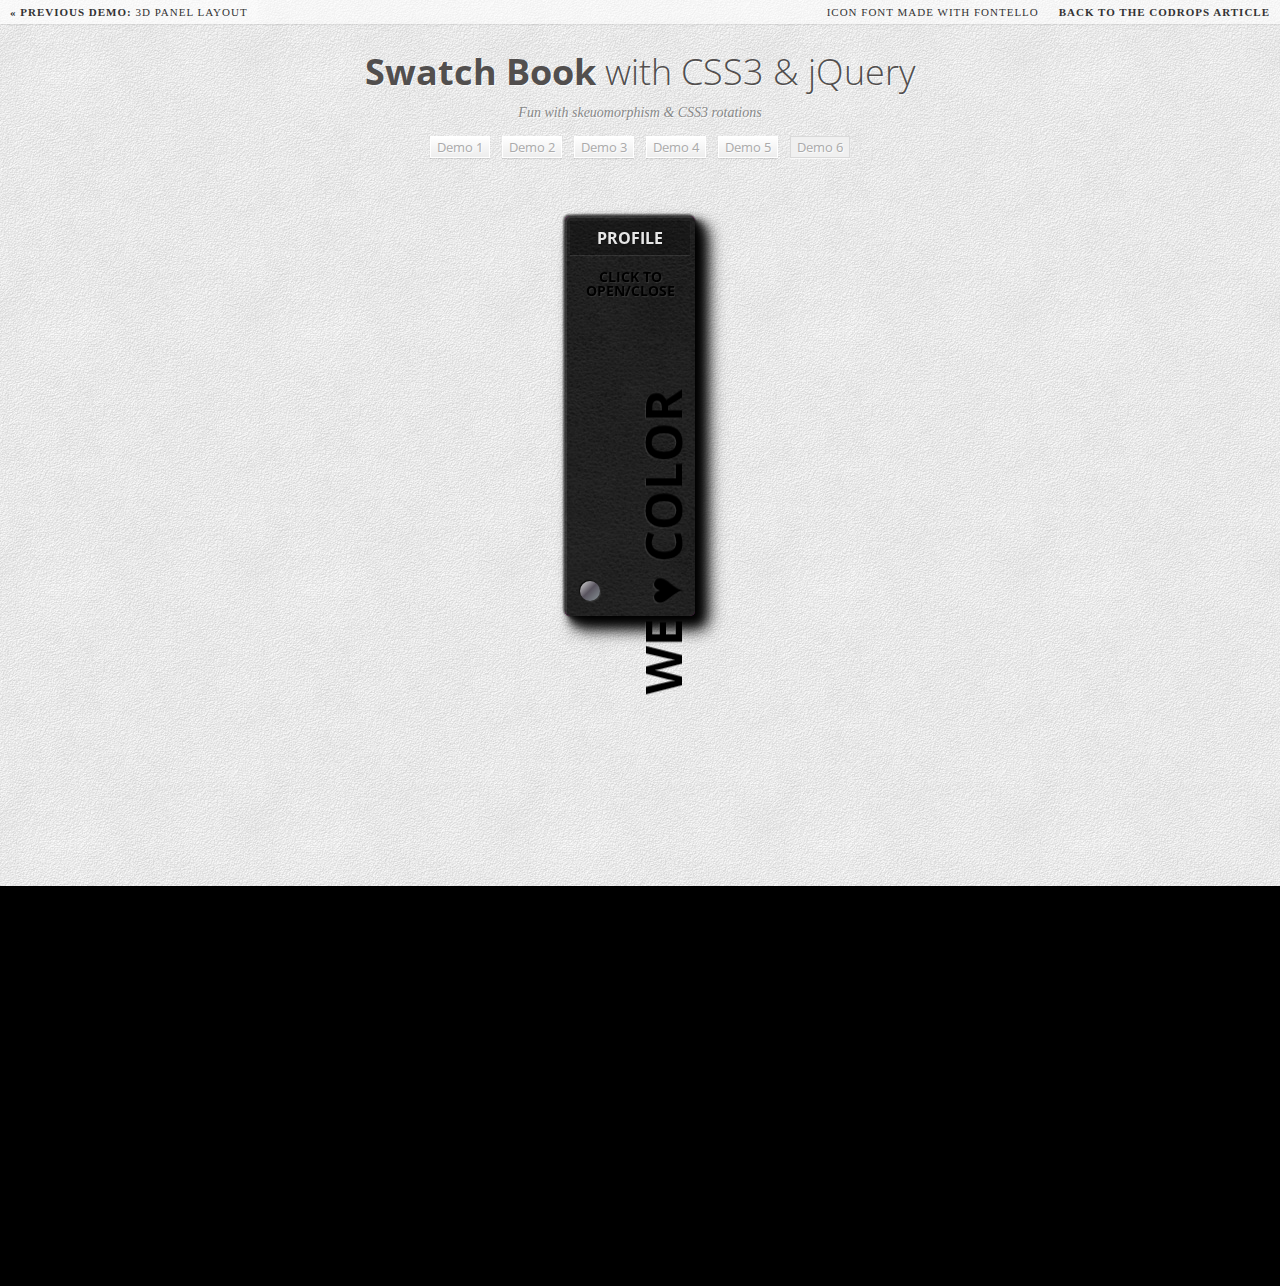
==== index6.html @ 10369161 "3-1changed files" ====
<!DOCTYPE html>
<html lang="en">
    <head>
		<meta charset="UTF-8" />
        <meta http-equiv="X-UA-Compatible" content="IE=edge,chrome=1"> 
        <title>Swatch Book with CSS3 and jQuery</title>
        <meta name="viewport" content="width=device-width, initial-scale=1.0"> 
        <meta name="description" content="Animated Swatch Book with CSS3 and jQuery" />
        <meta name="keywords" content="swatch book, css3, jquery, animated, rotation, transition, folding fan" />
        <meta name="author" content="Codrops" />
        <link rel="shortcut icon" href="../favicon.ico"> 
        <link rel="stylesheet" type="text/css" href="css/demo.css" />
		<link rel="stylesheet" type="text/css" href="css/style3.css" />
		<link rel="stylesheet" type="text/css" href="css/style6.css" />
		<link href='http://fonts.googleapis.com/css?family=Open+Sans+Condensed:700,300,300italic' rel='stylesheet' type='text/css'>
		<script type="text/javascript" src="js/modernizr.custom.79639.js"></script> 
		<!--[if lte IE 8]><style>.main{display:none;} .support-note .note-ie{display:block;}</style><![endif]-->
    </head>
    <body>
        <div class="container">
		
			<!-- Codrops top bar -->
            <div class="codrops-top clearfix">
                <a href="http://tympanus.net/Development/3DPanelLayout/">
                    <strong>&laquo; Previous Demo: </strong>3D Panel Layout
                </a>
                <span class="right">
					<a href="http://fontello.com/">Icon Font made with Fontello</a>
                    <a href="http://tympanus.net/codrops/2012/07/02/swatch-book-with-css3-and-jquery/">
                        <strong>Back to the Codrops Article</strong>
                    </a>
                </span>
            </div><!--/ Codrops top bar -->
			
			<header>
			
				<h1><span>Swatch Book</span> with CSS3 &amp; jQuery</h1>
				<h2>Fun with skeuomorphism &amp; CSS3 rotations</h2>
				
				<nav class="codrops-demos">
					<a href="index.html">Demo 1</a>
					<a href="index2.html">Demo 2</a>
					<a href="index3.html">Demo 3</a>
					<a href="index4.html">Demo 4</a>
					<a href="index5.html">Demo 5</a>
					<a class="current-demo" href="index6.html">Demo 6</a>
				</nav>
				
				<div class="support-note"><!-- let's check browser support with modernizr -->
					<!--span class="no-cssanimations">CSS animations are not supported in your browser</span-->
					<span class="no-csstransforms">CSS transforms are not supported in your browser</span>
					<!--span class="no-csstransforms3d">CSS 3D transforms are not supported in your browser</span-->
					<span class="no-csstransitions">CSS transitions are not supported in your browser</span>
					<span class="note-ie">Sorry, only modern browsers.</span>
				</div>
				
			</header>
			
			<section class="main">
			
				<div id="sb-container" class="sb-container">
				
					<div>
						<span class="sb-icon icon-cog"></span>
						<h4><span>All Settings</span></h4>
					</div>
					<div>
						<span class="sb-icon icon-flight"></span>
						<h4><span>User Modes</span></h4>
					</div>	
					<div>
						<span class="sb-icon icon-eye"></span>
						<h4><span>Browse All</span></h4>
					</div>	
					<div>
						<span class="sb-icon icon-install"></span>
						<h4><span>Install App</span></h4>
					</div>	
					<div>
						<span class="sb-icon icon-bag"></span>
						<h4><span>Productivity</span></h4>
					</div>	
					<div>
						<span class="sb-icon icon-globe"></span>
						<h4><span>All Options</span></h4>
					</div>	
					<div>
						<span class="sb-icon icon-picture"></span>
						<h4><span>User Images</span></h4>											
					</div>	
					<div>
						<span class="sb-icon icon-video"></span>
						<h4><span>User Videos</span></h4>											
					</div>	
					<div>
						<span class="sb-icon icon-download"></span>
						<h4><span>Download App</span></h4>											
					</div>	
					<div>
						<span class="sb-icon icon-mobile"></span>
						<h4><span>Mobile Theme</span></h4>											
					</div>
					<div>
						<span class="sb-icon icon-camera"></span>
						<h4><span>Digital App</span></h4>											
					</div>
					<div>
						<h4><span>Profile</span></h4>
						<span class="sb-toggle">Click to open/close</span>
						<h5><span>We &hearts; color</span></h5>											
					</div>
					
					
				</div><!-- sb-container -->
				
			</section>
			
		</div>
		<footer>
			<div class="footerbox"></div>
		</footer>

        <script type="text/javascript" src="http://ajax.googleapis.com/ajax/libs/jquery/1.8.3/jquery.min.js"></script>
		<script type="text/javascript" src="js/jquery.swatchbook.js"></script>
		<script type="text/javascript">
			$(function() {
			
				$( '#sb-container' ).swatchbook( {
					// number of degrees that is between each item
					angleInc : 15,
					neighbor : 15,
					// if it should be closed by default
					initclosed : true,
					// index of the element that when clicked, triggers the open/close function
					// by default there is no such element
					closeIdx : 11
				} );
			
			});
		</script>
    </body>
</html>
---- css/demo.css ----
@font-face {
  font-family: 'icons';
  src: url("font/icons.eot");
  src: url(".font/icons.eot?#iefix") format('embedded-opentype'), url("font/icons.woff") format('woff'), url("font/icons.ttf") format('truetype'), url("font/icons.svg#icons") format('svg');
  font-weight: normal;
  font-style: normal;
}

*,
*:after,
*:before {
	-webkit-box-sizing: border-box;
	-moz-box-sizing: border-box;
	box-sizing: border-box;
	padding: 0;
	margin: 0;
}

/* Clearfix hack by Nicolas Gallagher: http://nicolasgallagher.com/micro-clearfix-hack/ */
.clearfix:before,
.clearfix:after {
    content: " "; /* 1 */
    display: table; /* 2 */
}

.clearfix:after {
    clear: both;
}

.clearfix {
    *zoom: 1;
}

body{
	font-family: 'Open Sans Condensed','Arial Narrow', serif;
	background: #ddd url(../images/egg_shell.jpg) repeat top left;
	font-weight: 400;
	font-size: 15px;
	color: #333;
	overflow: scroll;
	overflow-x: hidden;
}
a{
	color: #555;
	text-decoration: none;
}
.container{
	width: 100%;
	position: relative;
}
.clr{
	clear: both;
	padding: 0;
	height: 0;
	margin: 0;
}
.main{
	width: 1000px;
	height: 700px;
	overflow: hidden;
	margin: 0 auto;
	position: relative;
}
.container > header{
	margin: 10px;
	padding: 20px 10px 10px 10px;
	position: relative;
	display: block;
	text-shadow: 1px 1px 1px rgba(0,0,0,0.2);
    text-align: center;
}
.container > header h1{
	font-size: 36px;
	line-height: 36px;
	margin: 0;
	position: relative;
	font-weight: 300;
	color: #524f4e;
	text-shadow: 1px 1px 1px rgba(255,255,255,0.7);
}
.container > header h1 span{
	font-weight: 700;
}
.container > header h2{
	font-size: 14px;
	font-weight: 300;
	margin: 0;
	padding: 15px 0 5px 0;
	color: #888;
	font-family: Cambria, Georgia, serif;
	font-style: italic;
	text-shadow: 1px 1px 1px rgba(255,255,255,0.9);
}
/* Header Style */
.codrops-top{
	line-height: 24px;
	font-size: 11px;
	background: #fff;
	background: rgba(255, 255, 255, 0.6);
	text-transform: uppercase;
	z-index: 9999;
	position: relative;
	font-family: Cambria, Georgia, serif;
	box-shadow: 1px 0px 2px rgba(0,0,0,0.2);
}
.codrops-top a{
	padding: 0px 10px;
	letter-spacing: 1px;
	color: #333;
	display: inline-block;
}
.codrops-top a:hover{
	background: rgba(255,255,255,0.3);
}
.codrops-top span.right{
	float: right;
}
.codrops-top span.right a{
	float: left;
	display: block;
}
/* Demo Buttons Style */
.codrops-demos{
    text-align:center;
	display: block;
	line-height: 30px;
	padding: 5px 0px;
}
.codrops-demos a{
    display: inline-block;
	margin: 0px 4px;
	padding: 0px 6px;
	color: #aaa;
	line-height: 20px;	
	font-size: 13px;
	text-shadow: 1px 1px 1px #fff;
	border: 1px solid #fff;
	background: #ffffff; /* Old browsers */
	background: -moz-linear-gradient(top, #ffffff 0%, #f6f6f6 47%, #ededed 100%); /* FF3.6+ */
	background: -webkit-gradient(linear, left top, left bottom, color-stop(0%,#ffffff), color-stop(47%,#f6f6f6), color-stop(100%,#ededed)); /* Chrome,Safari4+ */
	background: -webkit-linear-gradient(top, #ffffff 0%,#f6f6f6 47%,#ededed 100%); /* Chrome10+,Safari5.1+ */
	background: -o-linear-gradient(top, #ffffff 0%,#f6f6f6 47%,#ededed 100%); /* Opera 11.10+ */
	background: -ms-linear-gradient(top, #ffffff 0%,#f6f6f6 47%,#ededed 100%); /* IE10+ */
	background: linear-gradient(top, #ffffff 0%,#f6f6f6 47%,#ededed 100%); /* W3C */
	filter: progid:DXImageTransform.Microsoft.gradient( startColorstr='#ffffff', endColorstr='#ededed',GradientType=0 ); /* IE6-9 */
	box-shadow: 0 1px 1px rgba(0, 0, 0, 0.1);
}
.codrops-demos a:hover{
	color: #333;
	background: #fff;
}
.codrops-demos a:active{
	background: #fff;
}
.codrops-demos a.current-demo,
.codrops-demos a.current-demo:hover{
	background: #f0f0f0;
	border-color: #d9d9d9;
	color: #aaa;
	box-shadow: 0 1px 1px rgba(255,255,255,0.7);
	filter: progid:DXImageTransform.Microsoft.gradient( startColorstr='#f6f6f6', endColorstr='#f6f6f6',GradientType=0 ); /* IE6-9 */
}
.support-note span{
	color: #ac375d;
	font-size: 16px;
	display: none;
	font-weight: bold;
	text-align: center;
	padding: 5px 0;
}
.no-cssanimations .support-note span.no-cssanimations,
.no-csstransforms .support-note span.no-csstransforms,
.no-csstransforms3d .support-note span.no-csstransforms3d,
.no-csstransitions .support-note span.no-csstransitions{
	display: block;
}
---- css/style3.css ----
.sb-container {
	position: relative;
	width: 150px;
	height: 400px;
	margin: 30px auto 0 auto;
}

.sb-container div {
    position: absolute;
	top: 0;
	left: 0; 
	width: 130px;
	background: #fff;
	height: 400px;
	border-radius: 5px;
	box-shadow: -1px -1px 3px rgba(0,0,0,0.1);
	cursor: pointer;
	text-align: center;
		
	-webkit-transform-origin: 25% 90%;
	-moz-transform-origin: 25% 90%;
	-o-transform-origin: 25% 90%;
	-ms-transform-origin: 25% 90%;
	transform-origin: 25% 90%;
	
	-webkit-backface-visibility: hidden;
	-moz-backface-visibility: hidden;
	-ms-backface-visibility: hidden;
	-o-backface-visibility: hidden;
	backface-visibility: hidden;
	
	-webkit-tap-highlight-color: rgba(0,0,0,0);
}

.sb-container div:nth-child(1){
	background-color: #ea2a29;
	box-shadow: -1px -1px 3px rgba(0,0,0,0.1), 1px 1px 1px rgba(0,0,0,0.1), inset 0 3px 0 rgba(255, 255, 255, 0.2);
}

.sb-container div:nth-child(2){
	background-color: #f16729;
	box-shadow: -1px -1px 3px rgba(0,0,0,0.1), 2px 2px 1px rgba(0,0,0,0.1), inset 0 3px 0 rgba(255, 255, 255, 0.2);
}

.sb-container div:nth-child(3){
	background-color: #f89322;
	box-shadow: -1px -1px 3px rgba(0,0,0,0.1), 3px 3px 2px rgba(0,0,0,0.2), inset 0 3px 0 rgba(255, 255, 255, 0.2);
}

.sb-container div:nth-child(4){
	background-color: #ffcf14;
	box-shadow: -1px -1px 3px rgba(0,0,0,0.1), 4px 4px 4px rgba(0,0,0,0.2), inset 0 3px 0 rgba(255, 255, 255, 0.2);
}

.sb-container div:nth-child(5){
	background-color: #ffea0d;
	box-shadow: -1px -1px 3px rgba(0,0,0,0.1), 5px 5px 6px rgba(0,0,0,0.3), inset 0 3px 0 rgba(255, 255, 255, 0.2);
}

.sb-container div:nth-child(6){
	background-color: #87b11d;
	box-shadow: -1px -1px 3px rgba(0,0,0,0.1), 6px 6px 8px rgba(0,0,0,0.3), inset 0 3px 0 rgba(255, 255, 255, 0.2);
}

.sb-container div:nth-child(7){
	background-color: #008253;
	box-shadow: -1px -1px 3px rgba(0,0,0,0.1), 7px 7px 10px rgba(0,0,0,0.4), inset 0 3px 0 rgba(255, 255, 255, 0.2);
}

.sb-container div:nth-child(8){
	background-color: #3277b5;
	box-shadow: -1px -1px 3px rgba(0,0,0,0.1), 8px 8px 12px rgba(0,0,0,0.4), inset 0 3px 0 rgba(255, 255, 255, 0.2);
}

.sb-container div:nth-child(9){
	background-color: #4c549f;
	box-shadow: -1px -1px 3px rgba(0,0,0,0.1), 9px 9px 14px rgba(0,0,0,0.4), inset 0 3px 0 rgba(255, 255, 255, 0.2);
}

.sb-container div:nth-child(10){
	background-color: #764394;
	box-shadow: -1px -1px 3px rgba(0,0,0,0.1), 10px 10px 16px rgba(0,0,0,0.4), inset 0 3px 0 rgba(255, 255, 255, 0.2);
}

.sb-container div:nth-child(11){
	background-color: #ca0d86;
	box-shadow: -1px -1px 3px rgba(0,0,0,0.1), 11px 11px 18px rgba(0,0,0,0.4), inset 0 3px 0 rgba(255, 255, 255, 0.2);
}

.sb-container div:last-child{
	background: #111 url(../images/dark_leather.jpg) repeat center center;
	box-shadow: 
		-1px -1px 3px rgba(0,0,0,0.2),
		12px 12px 20px rgba(0,0,0,0.6),
		inset 2px 2px 0 rgba(255, 255, 255, 0.1);
}

.sb-container div:last-child:after{
	content: '';
	position: absolute;
	bottom: 15px;
	left: 15px;
	width: 20px;
	height: 20px;
	border-radius: 50%;
	background: #dddddd;
	background: -moz-linear-gradient(-45deg, #dddddd 0%, #58535e 48%, #889396 100%);
	background: -webkit-gradient(linear, left top, right bottom, color-stop(0%,#dddddd), color-stop(48%,#58535e), color-stop(100%,#889396));
	background: -webkit-linear-gradient(-45deg, #dddddd 0%,#58535e 48%,#889396 100%);
	background: -o-linear-gradient(-45deg, #dddddd 0%,#58535e 48%,#889396 100%);
	background: -ms-linear-gradient(-45deg, #dddddd 0%,#58535e 48%,#889396 100%);
	background: linear-gradient(135deg, #dddddd 0%,#58535e 48%,#889396 100%);
	filter: progid:DXImageTransform.Microsoft.gradient( startColorstr='#dddddd', endColorstr='#889396',GradientType=1 );
	box-shadow: -1px -1px 1px rgba(0,0,0,0.7), 1px 1px 1px rgba(255,255,255,0.1);
}

.sb-container div h4{
	color: rgba(255,255,255,0.9);
	text-shadow: 1px 1px 1px rgba(0,0,0,0.2);
	font-weight: 700;
	font-size: 16px;
	text-transform: uppercase;
	border-top: 1px dashed rgba(0,0,0,0.1);
	border-bottom: 1px dashed rgba(0,0,0,0.1);
	margin: 5px;
	padding: 5px;
	-webkit-touch-callout: none;
	-webkit-user-select: none;
	-khtml-user-select: none;
	-moz-user-select: none;
	-ms-user-select: none;
	user-select: none;
}

.sb-container div:last-child h4{
	background: rgba(0,0,0,0.2);
	box-shadow: 0 1px 1px rgba(255,255,255,0.1);
}

.sb-container div:last-child h5{
	font-size: 50px;
	white-space: nowrap;
	text-align: left;
	margin: 0;
	padding: 0;
	position: absolute;
	line-height: 50px;
	top: 0px;
	left: 0px;
	color: #000;
	text-shadow: -1px -1px 1px rgba(255,255,255,0.1);
	text-transform: uppercase;
	
	-webkit-transform: rotate(-90deg) translateX(-157%) translateY(73px);
	-moz-transform: rotate(-90deg) translateX(-157%) translateY(73px);
	-o-transform: rotate(-90deg) translateX(-157%) translateY(73px);
	-ms-transform: rotate(-90deg) translateX(-157%) translateY(73px);
	transform: rotate(-90deg) translateX(-157%) translateY(73px);
	
	-webkit-transform-origin: 0 0;
	-moz-transform-origin: 0 0;
	-o-transform-origin: 0 0;
	-ms-transform-origin: 0 0;
	transform-origin: 0 0;
	
	-webkit-touch-callout: none;
	-webkit-user-select: none;
	-khtml-user-select: none;
	-moz-user-select: none;
	-ms-user-select: none;
	user-select: none;
}

span.sb-toggle{
	padding: 5px;
	margin: 10px;
	display: block;
	color: #000;
	font-size: 14px;
	font-weight: 700;
	text-transform: uppercase;
	line-height: 14px;
	text-shadow: 1px 1px 1px rgba(255,255,255,0.1);
	text-align: center;
}

span.sb-icon{
	display: block;
	height: 70px;
	width: 70px;
	margin: 20px auto;
	-webkit-touch-callout: none;
	-webkit-user-select: none;
	-khtml-user-select: none;
	-moz-user-select: none;
	-ms-user-select: none;
	user-select: none;
}

span.sb-icon:before {
	font-family: 'icons';
	font-style: normal;
	font-weight: normal;
	speak: none;
	display: block;
	text-decoration: inherit;
	text-align: center;
	text-shadow: 1px 1px 1px rgba(127, 127, 127, 0.3); 
	line-height: 64px;
	width: 100%;
	font-size: 60px;
	color: #000;
	text-shadow: 0 0 1px #000;

}

.icon-cog:before { content: '\35'; } /* '5' */
.icon-flight:before { content: '\37'; } /* '7' */
.icon-eye:before { content: '\34'; } /* '4' */
.icon-install:before { content: '\39'; } /* '9' */
.icon-bag:before { content: '\36'; } /* '6' */
.icon-globe:before { content: '\38'; } /* '8' */
.icon-picture:before { content: '\32'; } /* '2' */
.icon-video:before { content: '\30'; } /* '0' */
.icon-download:before { content: '\41'; } /* 'A' */
.icon-mobile:before { content: '\42'; } /* 'B' */
.icon-camera:before { content: '\33'; } /* '3' */
---- css/style6.css ----
.footerbox {
    background-color: black;
    height: 400px;
}
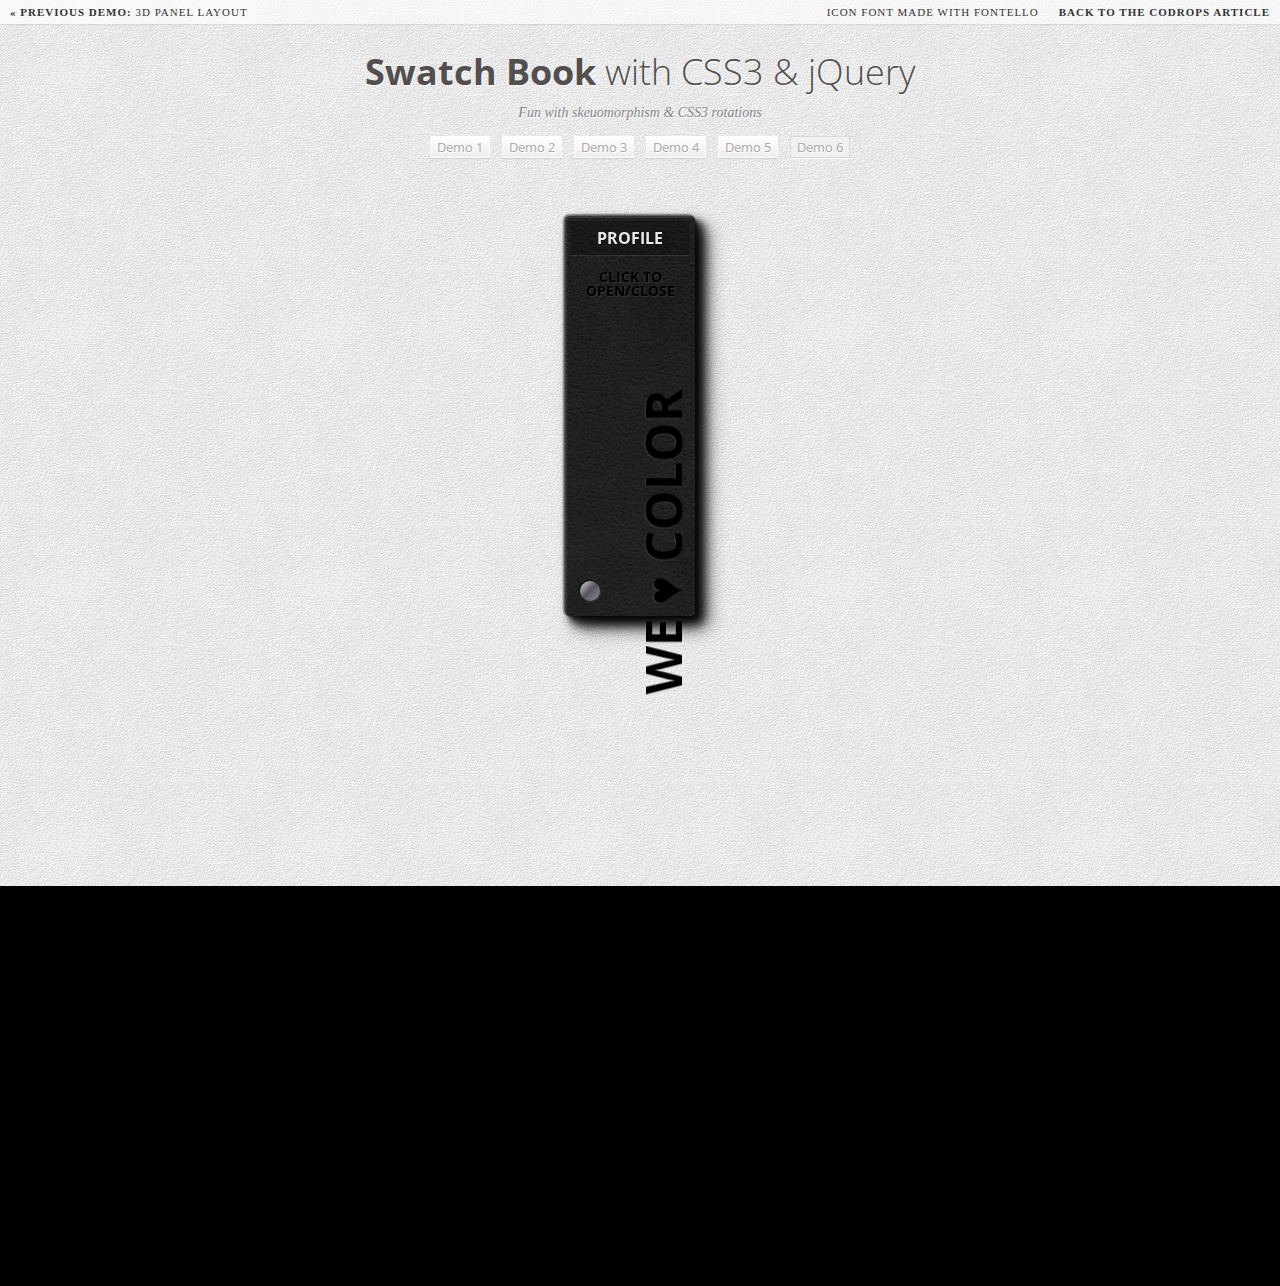
==== commit 5079452b: "Update index6.html" ====
--- a/index6.html
+++ b/index6.html
@@ -68,16 +68,7 @@
 						<span class="sb-icon icon-flight"></span>
 						<h4><span>User Modes</span></h4>
 					</div>	
-					<div>
-						<span class="sb-icon icon-eye"></span>
-						<h4><span>Browse All</span></h4>
-					</div>	
-					<div>
-						<span class="sb-icon icon-install"></span>
-						<h4><span>Install App</span></h4>
-					</div>	
-					<div>
-						<span class="sb-icon icon-bag"></span>
+					<div>s<span class="sb-icon icon-bag"></span>
 						<h4><span>Productivity</span></h4>
 					</div>	
 					<div>
@@ -120,7 +111,7 @@
 			<div class="footerbox"></div>
 		</footer>
 
-        <script type="text/javascript" src="http://ajax.googleapis.com/ajax/libs/jquery/1.8.3/jquery.min.js"></script>
+        <script type="text/javascript" src="https://ajax.googleapis.com/ajax/libs/jquery/1.8.3/jquery.min.js"></script>
 		<script type="text/javascript" src="js/jquery.swatchbook.js"></script>
 		<script type="text/javascript">
 			$(function() {
@@ -139,4 +130,4 @@
 			});
 		</script>
     </body>
-</html>+</html>
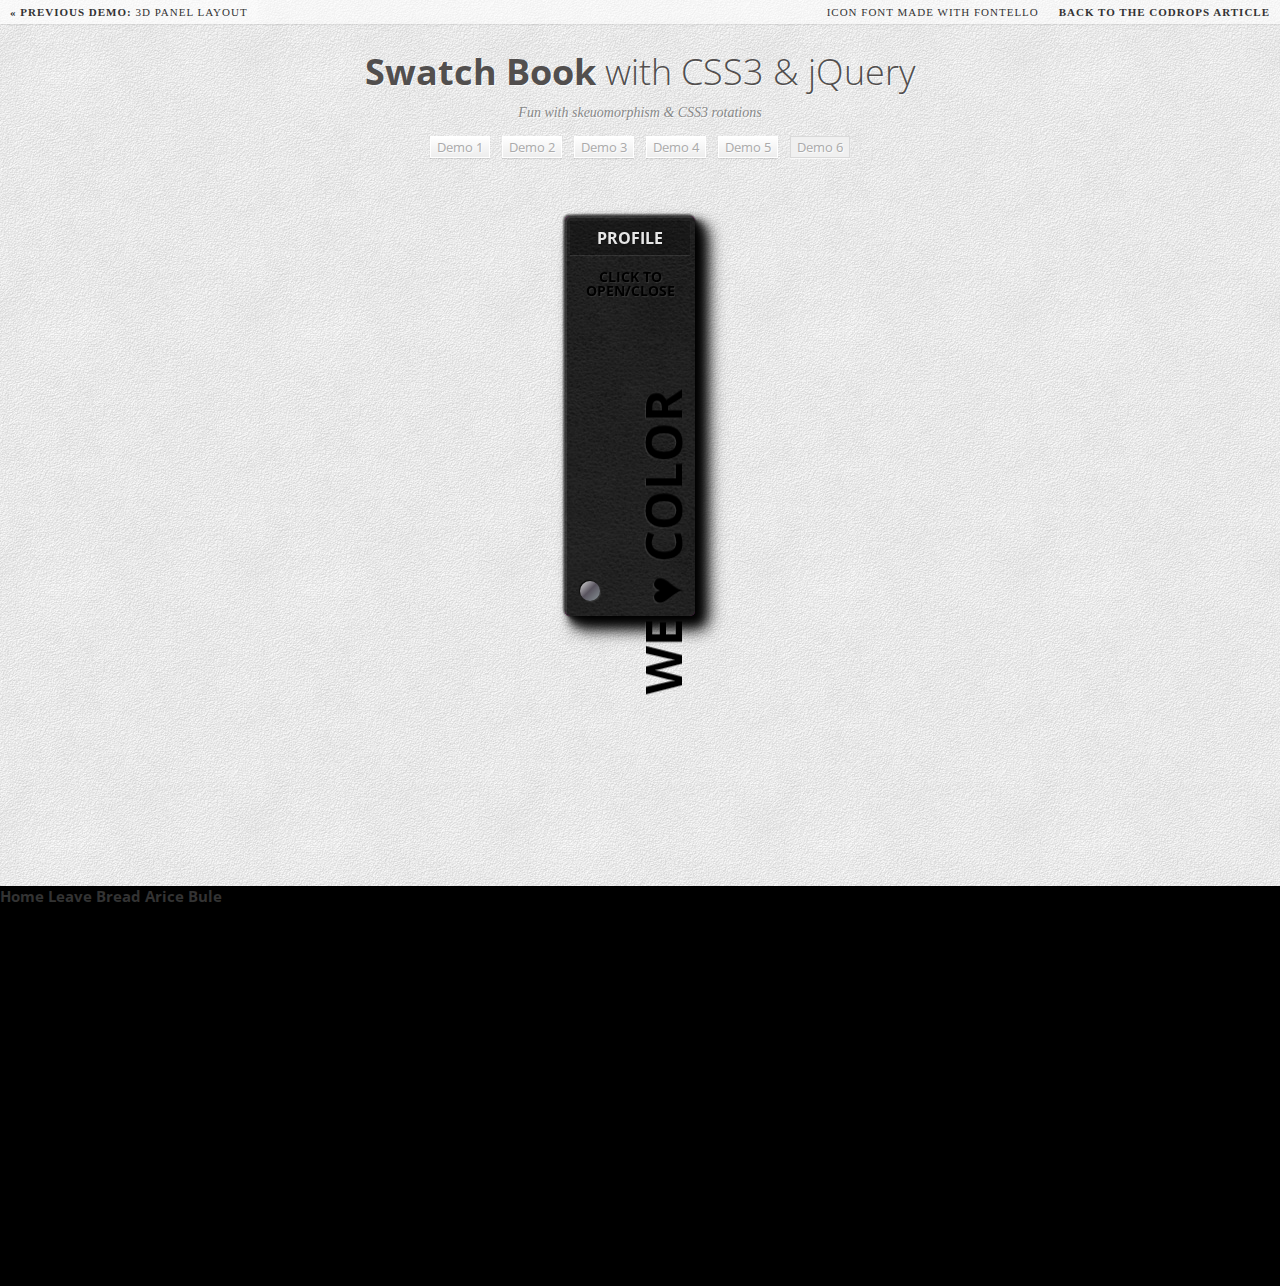
==== commit d20fa759: "3-2 changed files" ====
--- a/index6.html
+++ b/index6.html
@@ -68,7 +68,16 @@
 						<span class="sb-icon icon-flight"></span>
 						<h4><span>User Modes</span></h4>
 					</div>	
-					<div>s<span class="sb-icon icon-bag"></span>
+					<div>
+						<span class="sb-icon icon-eye"></span>
+						<h4><span>Browse All</span></h4>
+					</div>	
+					<div>
+						<span class="sb-icon icon-install"></span>
+						<h4><span>Install App</span></h4>
+					</div>	
+					<div>
+						<span class="sb-icon icon-bag"></span>
 						<h4><span>Productivity</span></h4>
 					</div>	
 					<div>
@@ -108,10 +117,17 @@
 			
 		</div>
 		<footer>
-			<div class="footerbox"></div>
+			<div class="footerbox">
+					<span class="style1"><b>Home</b></span>
+					<span class="style2"><b>Leave</b></span>
+					<span class="style2"><b>Bread</b></span>
+					<span class="style2"><b>Arice</b></span>
+					<span class="style2"><b>Bule</b></span>
+			</div>
+			
 		</footer>
 
-        <script type="text/javascript" src="https://ajax.googleapis.com/ajax/libs/jquery/1.8.3/jquery.min.js"></script>
+        <script type="text/javascript" src="http://ajax.googleapis.com/ajax/libs/jquery/1.8.3/jquery.min.js"></script>
 		<script type="text/javascript" src="js/jquery.swatchbook.js"></script>
 		<script type="text/javascript">
 			$(function() {
@@ -130,4 +146,4 @@
 			});
 		</script>
     </body>
-</html>
+</html>--- a/css/style6.css
+++ b/css/style6.css
@@ -1,4 +1,11 @@
 .footerbox {
     background-color: black;
     height: 400px;
+}
+.stylesheet {
+    color: #fff;
+    margin-top:800px;
+    margin-bottom: 200px;
+
+    
 }